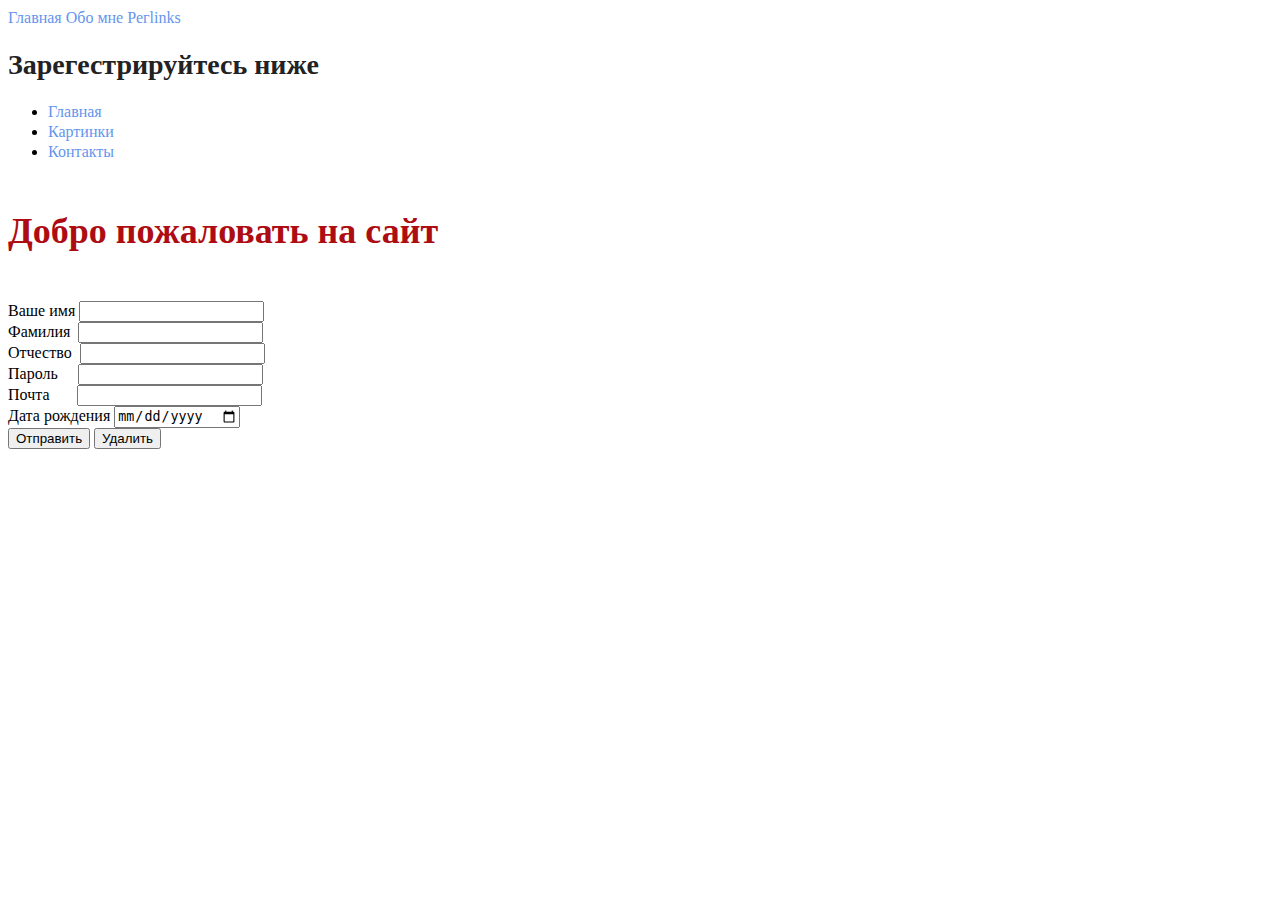
==== регистрация.html @ 1bdfa7f8 "DZ.html.s2" ====
<!DOCTYPE html>
<html lang="en">
<head>
    <meta charset="UTF-8">
    <meta name="viewport" content="width=device-width, initial-scale=1.0">
    <link rel="stylesheet" href="style.css">
    <title>Document</title>
</head>
<body>
    <a class="links" href="index.html">Главная</a>
    <a class="links" href="обо_мне.html">Обо мне</a>
    <a class="links" href="регистрация.html">Регlinks
    <h1 class="headers">Зарегестрируйтесь ниже</h1>
    <nav>
        <ul>
          <li><a class="links" href="index.html">Главная</a></li>
          <li><a class="links" href="картинки.html">Картинки</a></li>
          <li><a class="links" href="контакты.html">Контакты</a></li>
        </ul>
      </nav>
      <h2 class="zogo2">Добро пожаловать на сайт</h2>
    <form action="#"></a>
        Ваше имя <input type="text" /><br />
         Фамилия &nbsp<input type="text" /><br />
         Отчество &nbsp<input type="text" /><br />
      Пароль &nbsp &nbsp&nbsp<input type="password" /><br />
      Почта &nbsp &nbsp &nbsp&nbsp<input type="email" /><br />
        Дата рождения <input type="date" /><br />
        <button type="submit">Отправить</button>
        <button type="reset">Удалить</button>
</body>
</html>
---- style.css ----
a {
  text-decoration: none;
}

.links {
  color: cornflowerblue;
  font-size: 16px;
  line-height: 20px;
}

.headers {
  color: #222222;
  font-size: 28px;
  line-height: 36px;
  font-weight: bold;
}

.paragr {
  font-style: normal;
  font-weight: 700;
  font-size: 18px;
  line-height: 30px;
  color: #5a14d3;
  background-color: rgb(34, 162, 83);
}

.zogo2 {
  color: rgb(173, 12, 18);
  font-style: normal;
  font-weight: 700;
  font-size: 36px;
  line-height: 80px;
}
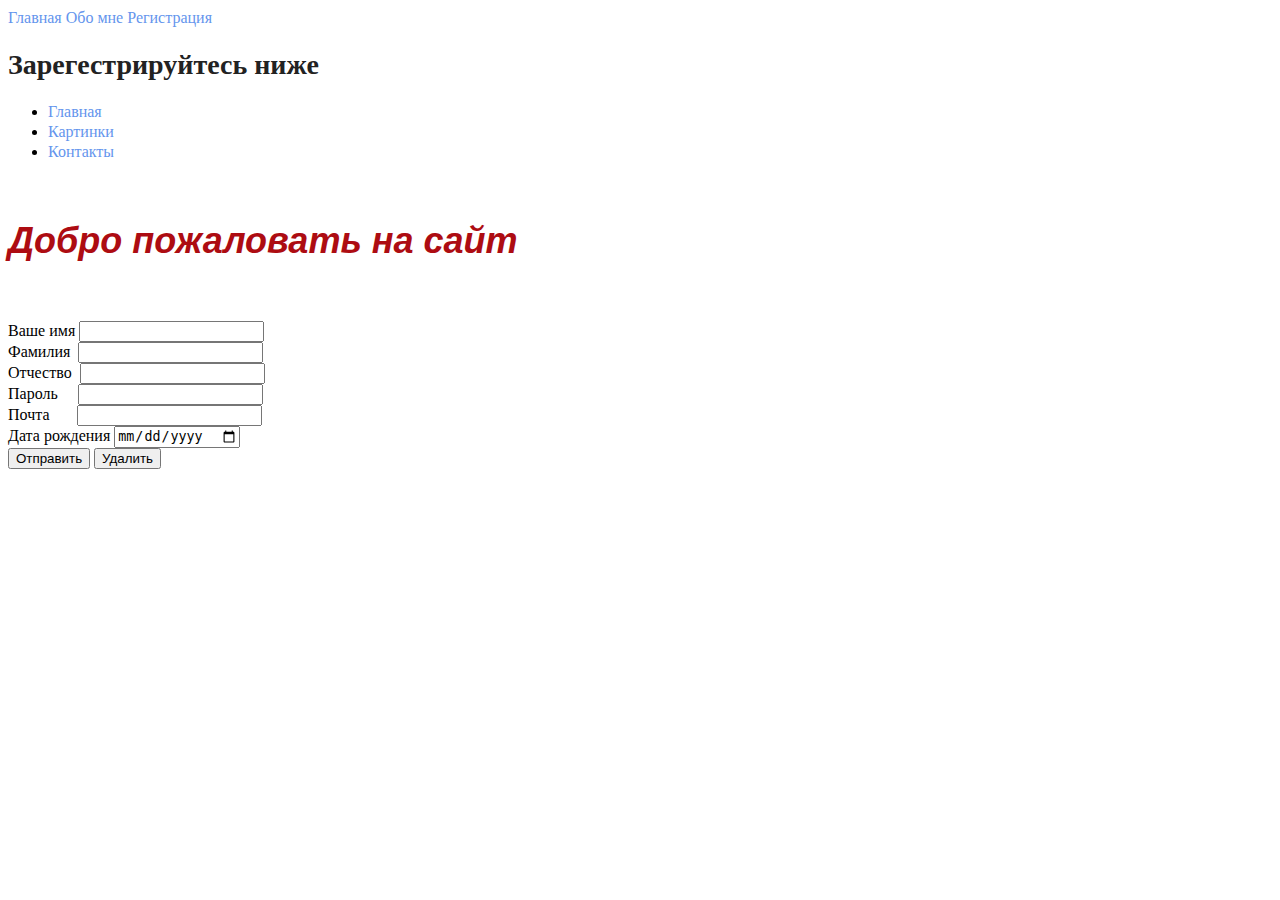
==== commit 8348833c: "DZ.s2.html" ====
--- a/регистрация.html
+++ b/регистрация.html
@@ -9,7 +9,7 @@
 <body>
     <a class="links" href="index.html">Главная</a>
     <a class="links" href="обо_мне.html">Обо мне</a>
-    <a class="links" href="регистрация.html">Регlinks
+    <a class="links" href="регистрация.html">Регистрация
     <h1 class="headers">Зарегестрируйтесь ниже</h1>
     <nav>
         <ul>
--- a/style.css
+++ b/style.css
@@ -8,11 +8,39 @@
   line-height: 20px;
 }
 
+.links :hover {
+  color: crimson;
+}
+
 .headers {
   color: #222222;
   font-size: 28px;
   line-height: 36px;
   font-weight: bold;
+}
+
+.images {
+  border-radius: 50%;
+  /* width: 100px; */
+  /* height: 100px; */
+  background-color: rgb(144, 235, 144);
+  border: #5a14d3 double 4px;
+  transform: scale(1.05);
+  box-shadow: 15px 15px 5px 10px rgba(0, 0, 0, 0.5);
+  transition: box-shadow 600ms, transform 600ms;
+}
+
+h1 {
+  color: #16b343;
+}
+
+.zogo2 {
+  color: rgb(173, 12, 18);
+  font-style: italic;
+  font-weight: 700;
+  font-size: 36px;
+  line-height: 100px;
+  font-family: "Segoe UI", Tahoma, Geneva, Verdana, sans-serif;
 }
 
 .paragr {
@@ -23,11 +51,3 @@
   color: #5a14d3;
   background-color: rgb(34, 162, 83);
 }
-
-.zogo2 {
-  color: rgb(173, 12, 18);
-  font-style: normal;
-  font-weight: 700;
-  font-size: 36px;
-  line-height: 80px;
-}
